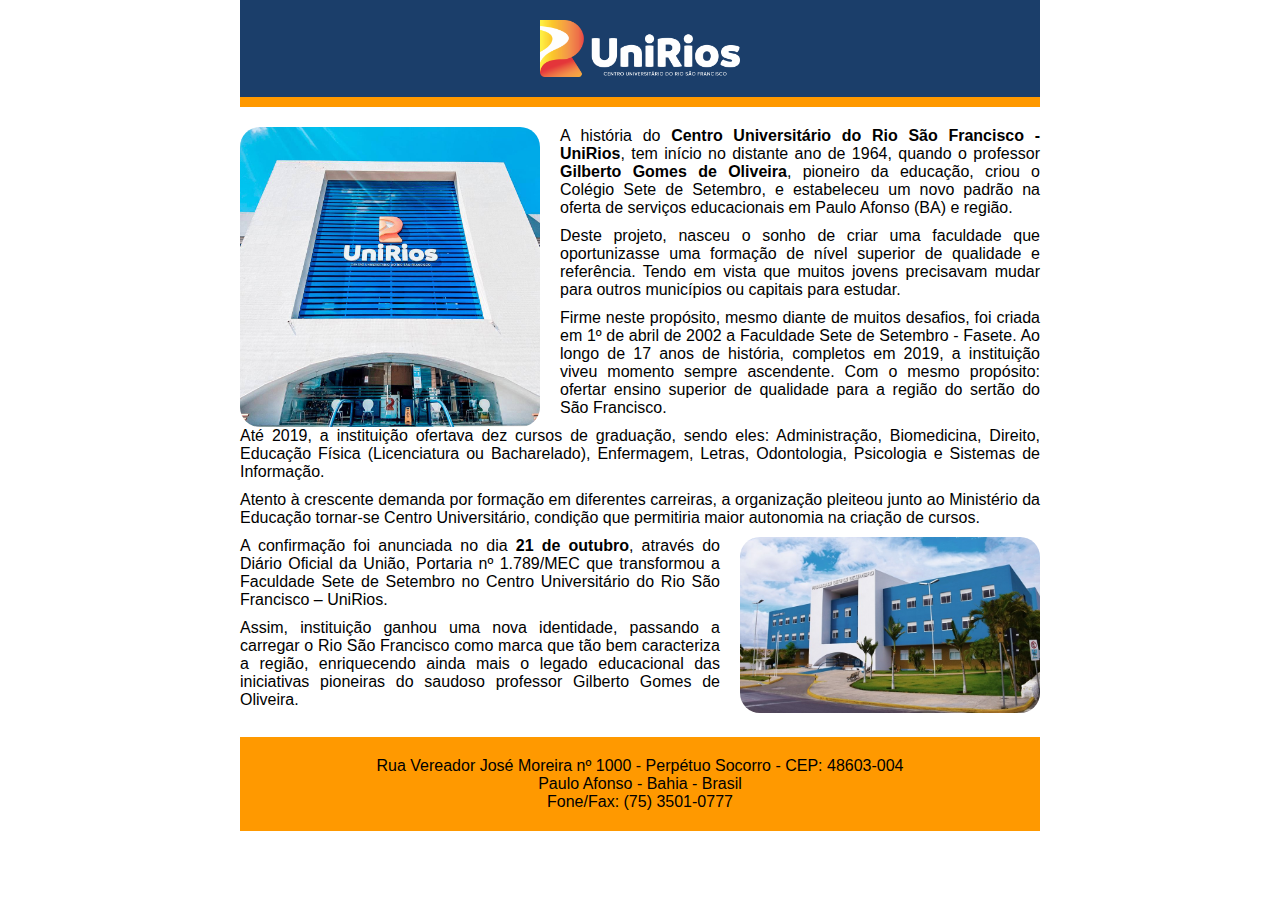
==== ATIVIDADE_01/index.html @ 5b0168ea "Add files via upload" ====
<!DOCTYPE html>
<html lang="pt-br">

<head>
    <meta charset="UTF-8">
    <meta http-equiv="X-UA-Compatible" content="IE=edge">
    <meta name="viewport" content="width=device-width, initial-scale=1.0">
    <title>Atividade 01 - Web</title>
    <meta name="description" content="Primeira atividade da disciplina de Introdução a Web">
    <meta name="keywords" content="html, sistemas, unirios, css">
    <link rel="stylesheet" href="style.css">
</head>

<body>
    <header id="cabecalho"> <!-- cabecalho do corpo do site -->
        <img src="./imagens/logo_unirios_branco.png" alt="Logo da UniRios">
    </header>

    <main id="conteudo"> <!-- conteudo principal do site -->
        <img src="./imagens/fachada1.jpg" alt="Fachada da UniRios" id="img_fachada1">
        <p>A história do <strong>Centro Universitário do Rio São Francisco - UniRios</strong>, tem início no distante ano de 1964, quando o professor <strong>Gilberto Gomes de Oliveira</strong>, pioneiro da educação, criou o Colégio Sete de Setembro, e estabeleceu um novo padrão na oferta de serviços educacionais em Paulo Afonso (BA) e região.</p>

        <p>Deste projeto, nasceu o sonho de criar uma faculdade que oportunizasse uma formação de nível superior de qualidade e referência. Tendo em vista que muitos jovens precisavam mudar para outros municípios ou capitais para estudar.</p>

        <p>Firme neste propósito, mesmo diante de muitos desafios, foi criada em 1º de abril de 2002 a Faculdade Sete de Setembro - Fasete. Ao longo de 17 anos de história, completos em 2019, a instituição viveu momento sempre ascendente. Com o mesmo propósito: ofertar ensino superior de qualidade para a região do sertão do São Francisco.</p>

        <p>Até 2019, a instituição ofertava dez cursos de graduação, sendo eles: Administração, Biomedicina, Direito, Educação Física (Licenciatura ou Bacharelado), Enfermagem, Letras, Odontologia, Psicologia e Sistemas de Informação.</p>

        <p>Atento à crescente demanda por formação em diferentes carreiras, a organização pleiteou junto ao Ministério da Educação tornar-se Centro Universitário, condição que permitiria maior autonomia na criação de cursos.</p>

        <img src="./imagens/fachada2.jpg" alt="Fachada UniRios 2" id="img_fachada2">
        <p>A confirmação foi anunciada no dia <strong>21 de outubro</strong>, através do Diário Oficial da União, Portaria nº 1.789/MEC que transformou a Faculdade Sete de Setembro no Centro Universitário do Rio São Francisco – UniRios.</p>

        <p>Assim, instituição ganhou uma nova identidade, passando a carregar o Rio São Francisco como marca que tão bem caracteriza a região, enriquecendo ainda mais o legado educacional das iniciativas pioneiras do saudoso professor Gilberto Gomes de Oliveira.</p>
    </main>
    <br>
    <footer id="rodape"> <!-- rodape do site -->
        <p>Rua Vereador José Moreira nº 1000 - Perpétuo Socorro - CEP: 48603-004</p>
        <p>Paulo Afonso - Bahia - Brasil</p>
        <p>Fone/Fax: (75) 3501-0777</p>
    </footer>
</body>

</html>
---- ATIVIDADE_01/style.css ----
* {
    margin: 0;
    padding: 0;
}

body{
    font-family: 'Segoe UI', Tahoma, Geneva, Verdana, sans-serif;
    width: 800px;
    margin: 0 auto;
    text-align: justify;
}

#cabecalho {
    background-color: #1B3E6A;
    background-attachment: fixed;
    width: 800px;
    margin: 0 auto;
    margin-bottom: 20px;
    padding: 20px 0;
    border-bottom: 10px solid #FF9900;
}

#cabecalho img{
    display: block;
    margin: 0 auto; 
    width: 200px;
}

#img_fachada1{
    width: 300px;
    float: left;
    border-radius: 20px;
    margin-right: 20px;
}

#img_fachada2 {
    width: 300px;
    float: right;
    border-radius: 20px;
    margin-left: 20px;
}

#conteudo p{
    margin-bottom: 10px;
}

#rodape{
    background-color: #FF9900;
    width: 800px;
    text-align: center;
    padding: 20px 0; /* 20px de altura e 0 de largura */
}
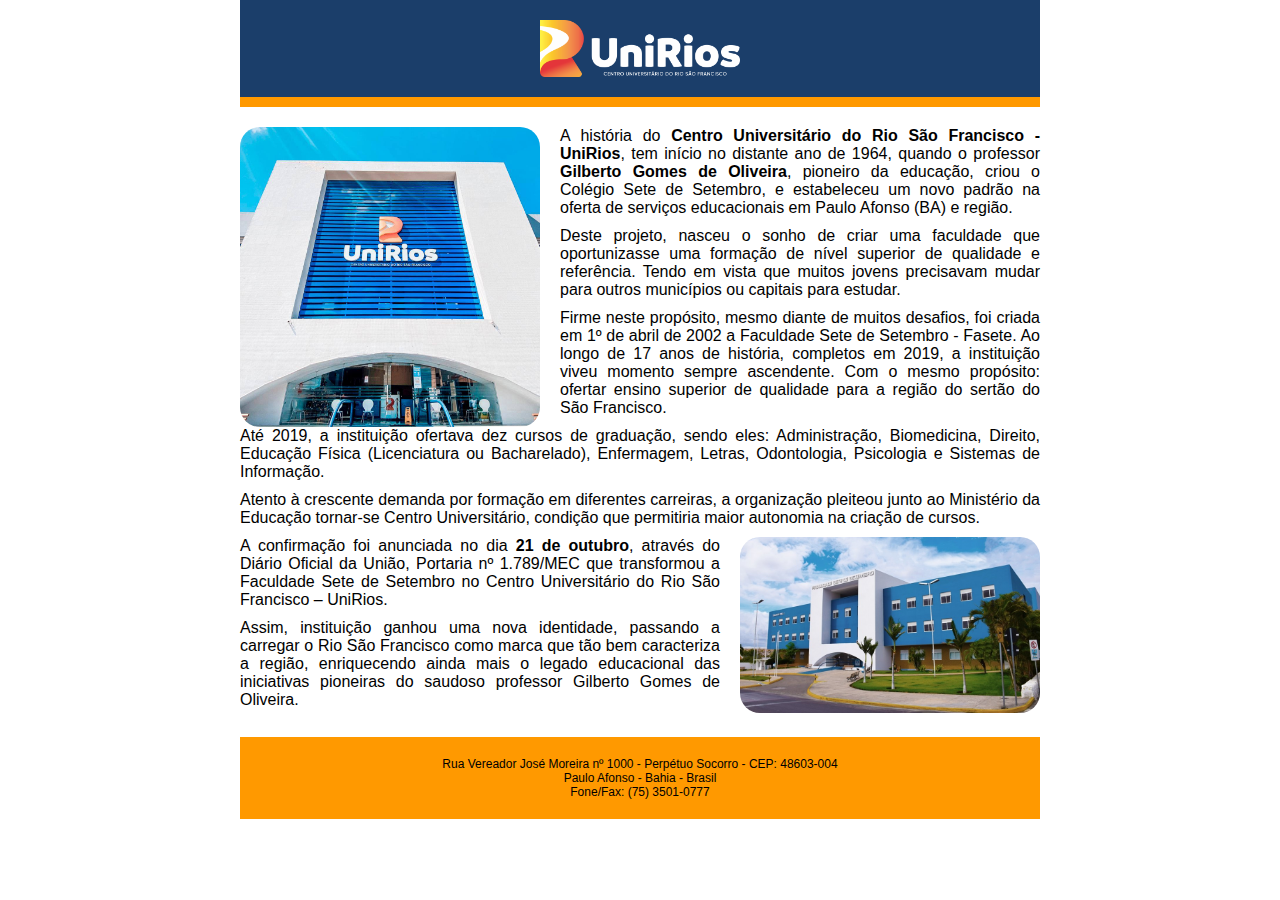
==== commit f85aaffe: "Add files via upload" ====
--- a/ATIVIDADE_01/index.html
+++ b/ATIVIDADE_01/index.html
@@ -35,9 +35,11 @@
     </main>
     <br>
     <footer id="rodape"> <!-- rodape do site -->
-        <p>Rua Vereador José Moreira nº 1000 - Perpétuo Socorro - CEP: 48603-004</p>
-        <p>Paulo Afonso - Bahia - Brasil</p>
-        <p>Fone/Fax: (75) 3501-0777</p>
+        <address>
+            Rua Vereador José Moreira nº 1000 - Perpétuo Socorro - CEP: 48603-004 <br>
+            Paulo Afonso - Bahia - Brasil <br>
+            Fone/Fax: (75) 3501-0777
+        </address>
     </footer>
 </body>
 
--- a/ATIVIDADE_01/style.css
+++ b/ATIVIDADE_01/style.css
@@ -7,7 +7,6 @@
     font-family: 'Segoe UI', Tahoma, Geneva, Verdana, sans-serif;
     width: 800px;
     margin: 0 auto;
-    text-align: justify;
 }
 
 #cabecalho {
@@ -26,27 +25,34 @@
     width: 200px;
 }
 
-#img_fachada1{
+#conteudo img{
     width: 300px;
+    border-radius: 20px;
+}
+
+#conteudo #img_fachada1{
     float: left;
-    border-radius: 20px;
     margin-right: 20px;
 }
 
-#img_fachada2 {
-    width: 300px;
+#conteudo #img_fachada2 {
     float: right;
-    border-radius: 20px;
     margin-left: 20px;
 }
 
 #conteudo p{
     margin-bottom: 10px;
+    text-align: justify;
 }
 
 #rodape{
     background-color: #FF9900;
     width: 800px;
+    padding: 20px 0; /* 20px de altura e 0 de largura */
+}
+
+#rodape address{
     text-align: center;
-    padding: 20px 0; /* 20px de altura e 0 de largura */
+    font-size: 12px;
+    font-style: normal;
 }